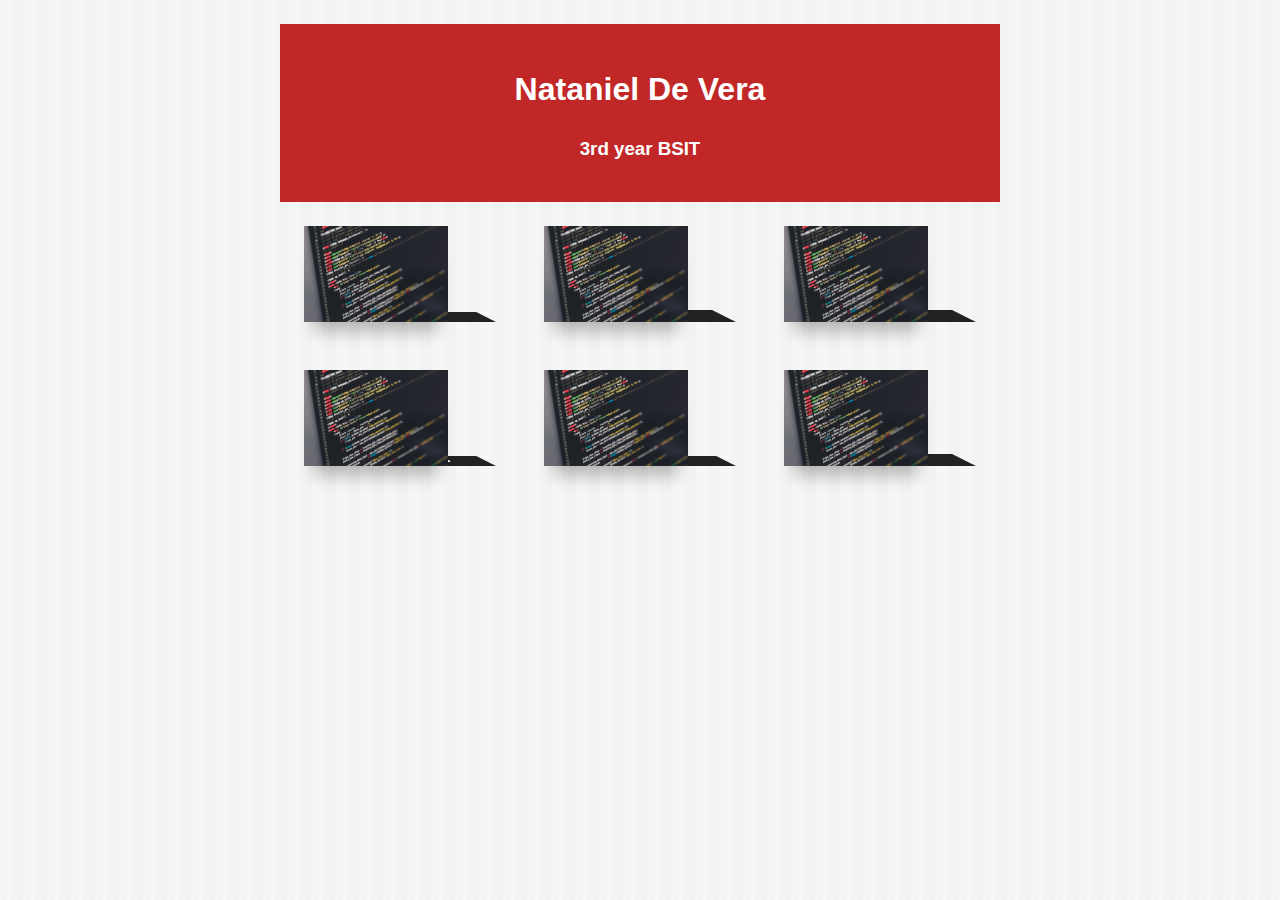
==== index.html @ cd080f91 "Add files via upload" ====
<!DOCTYPE html>
<html lang="en">
<head>
    <meta charset="UTF-8">
    <meta name="viewport" content="width=device-width, initial-scale=1.0">
    <title>Portfolio</title>
    <link rel="stylesheet" href="style1.css">
</head>
<body>
    <header>
        <h1>Nataniel De Vera</h1>
        <h3>3rd year BSIT</h3>
    </header>
        <figure>
            <img src="bsit.jpeg" alt="Portfolio Item">
            <figcaption>
              <h3>Image Slider</h3>
              <a href="image/index.html.html">VIEW PROJECT</a>
            </figcaption>
        </figure>
      
        <figure>
            <img src="bsit.jpeg" alt="Portfolio Item">
            <figcaption>
              <h3>Registration Form</h3>
              <a href="registration/reg.html">VIEW PROJECT</a>
            </figcaption>
        </figure>

        <figure>
            <img src="bsit.jpeg" alt="Portfolio Item">
            <figcaption>
              <h3>Product Incomers</h3>
              <a href="product/index.html">VIEW PROJECT</a>
            </figcaption>
        </figure>

        <figure>
            <img src="bsit.jpeg" alt="Portfolio Item">
            <figcaption>
              <h3>Figma (Phone)</h3>
              <a href="https://l.facebook.com/l.php?u=https%3A%2F%2Fwww.figma.com%2Fproto%2FfuYsG9BtIiQW9MOfZvrbEr%2FUntitled%3Fpage-id%3D0%253A1%26node-id%3D1-2%26viewport%3D526%252C365%252C0.33%26t%3DRwUwCtCyBcrgNMZr-1%26scaling%3Dmin-zoom%26fbclid%3DIwZXh0bgNhZW0CMTAAAR1x1z3_kU-xEDYcUvO4x_en4evRI3SrwPaEvO-NxndwAAFnM9nsDHsNa38_aem_AdG173OeBI0T8lDnEZ8_WL55BV4t0lmaFsn5EDCFgVn_76l_Tz4v5XVwFR94S-_zIuS9_1k3FfHksL_EQAMVqrdy&h=AT1Ms99MBTTLM8tqzkKf6k0FppmCNNys4BhFFgVhj9wLspcgSemRlVYd6BF3gYuXLFqLicF2Ye_IHjlVCoj1a3IBONMzFLjCCBME_J_iRZwQsNxc2-9mX-zcyj8IcrHQQmXjbkNdZv95pm_zziPVPw">VIEW PROJECT</a>
            </figcaption>
        </figure>

        <figure>
            <img src="bsit.jpeg" alt="Portfolio Item">
            <figcaption>
              <h3>Figma (Tablet)</h3>
              <a href="https://l.facebook.com/l.php?u=https%3A%2F%2Fwww.figma.com%2Fproto%2FLY5sBF2JHeb0YeMdyEAmvQ%2FUntitled%3Fnode-id%3D1-2%26t%3DWrkwCKkbfBj30Jg6-1%26scaling%3Dscale-down%26page-id%3D0%253A1%26starting-point-node-id%3D1%253A2%26fbclid%3DIwZXh0bgNhZW0CMTAAAR2-ZdNtLky8SQ_oHTWIs7-dKSJK3-dG4iD6jKe9wPhfp99pbtTJmwJgziY_aem_AdGN5mc9h3Yc7EKAs8T2X0Mpj9Fg2S3oHXxbqtB9RtksoUYz68G7-_JQ5ABlII15JzGFsQ-r-MVj-H0lQMiKDUuX&h=AT1Ms99MBTTLM8tqzkKf6k0FppmCNNys4BhFFgVhj9wLspcgSemRlVYd6BF3gYuXLFqLicF2Ye_IHjlVCoj1a3IBONMzFLjCCBME_J_iRZwQsNxc2-9mX-zcyj8IcrHQQmXjbkNdZv95pm_zziPVPw">VIEW PROJECT</a>
            </figcaption>
        </figure>

        <figure>
            <img src="bsit.jpeg" alt="Portfolio Item">
            <figcaption>
              <h3>Figma (Desktop)</h3>
              <a href="https://l.facebook.com/l.php?u=https%3A%2F%2Fwww.figma.com%2Fproto%2FeLhxpAlcdvfn0jLLaQ9x4c%2FUntitled%3Fnode-id%3D1-3%26t%3DRJ8bwLbXgs0ZJSBg-1%26scaling%3Dscale-down%26page-id%3D0%253A1%26starting-point-node-id%3D1%253A3%26fbclid%3DIwZXh0bgNhZW0CMTAAAR0jZLZmOLJUfMXugTprrvSgU-PN50u9aoZ0-eHe3WFXkkW1l20sfJSJ2rY_aem_AdHe33UUpgXeAUeSkhMfw2niU5BZK2AB66k4jlT_g5NhsT_0mZzPKCXAafnhCXAj-ZxU3sNH9i5SmigXo-3ZXlfD&h=AT1Ms99MBTTLM8tqzkKf6k0FppmCNNys4BhFFgVhj9wLspcgSemRlVYd6BF3gYuXLFqLicF2Ye_IHjlVCoj1a3IBONMzFLjCCBME_J_iRZwQsNxc2-9mX-zcyj8IcrHQQmXjbkNdZv95pm_zziPVPw">VIEW PROJECT</a>
            </figcaption>
        </figure>
    </body>
    </html>
---- style1.css ----
body {
  background-color: #f6f6f6;
  background-image: -webkit-linear-gradient(left, hsla(0,0%,0%,0) 0%, hsla(0,0%,0%,0) 50%,
                    hsla(125, 52%, 45%, 0.015) 50%, hsla(0,0%,0%,.015) 100%),
                    -webkit-radial-gradient(hsla(0,0%,0%,.05) 10%, transparent 15%);
  background-size: 1.5em 1.5em, .5em .5em;
  font-family: sans-serif;
  font-size: 100%;
  line-height: 1.5;
  margin: 0 auto;
  padding: 1.5em;
  width: 45em;
}
figure {
  float: left;
  height: 6em;
  margin: 1.5em;
  width: 12em;
  -webkit-transform: perspective(500);
  -webkit-transform-style: preserve-3d;
  -webkit-transition: .5s;
}
figure:hover {
  -webkit-transform: perspective(500) rotateX(90deg) translateY(-3em) translateZ(3em);
}
img {
  background-color: #222;
  box-shadow: 0 20px 15px -10px hsla(0,0%,0%,.25);
  display: block;
  height: 100%;
  -webkit-transition: .5s;
}
figure:hover img {
  box-shadow: none;
}
figcaption {
  background-color: #222;
  color: #fff;
  padding: 1.5em;
  -webkit-transform: rotateX(-90deg);
  -webkit-transform-origin: 100% 0;
  -webkit-transition: .5s;
}
figure:hover figcaption {
  box-shadow: 0 20px 15px -10px hsla(0,0%,0%,.25);
}
h3 {
  font-weight: bold;
}

header {
  background-color: #c22727;
  color: white;
  padding: 20px;
  text-align: center;
}
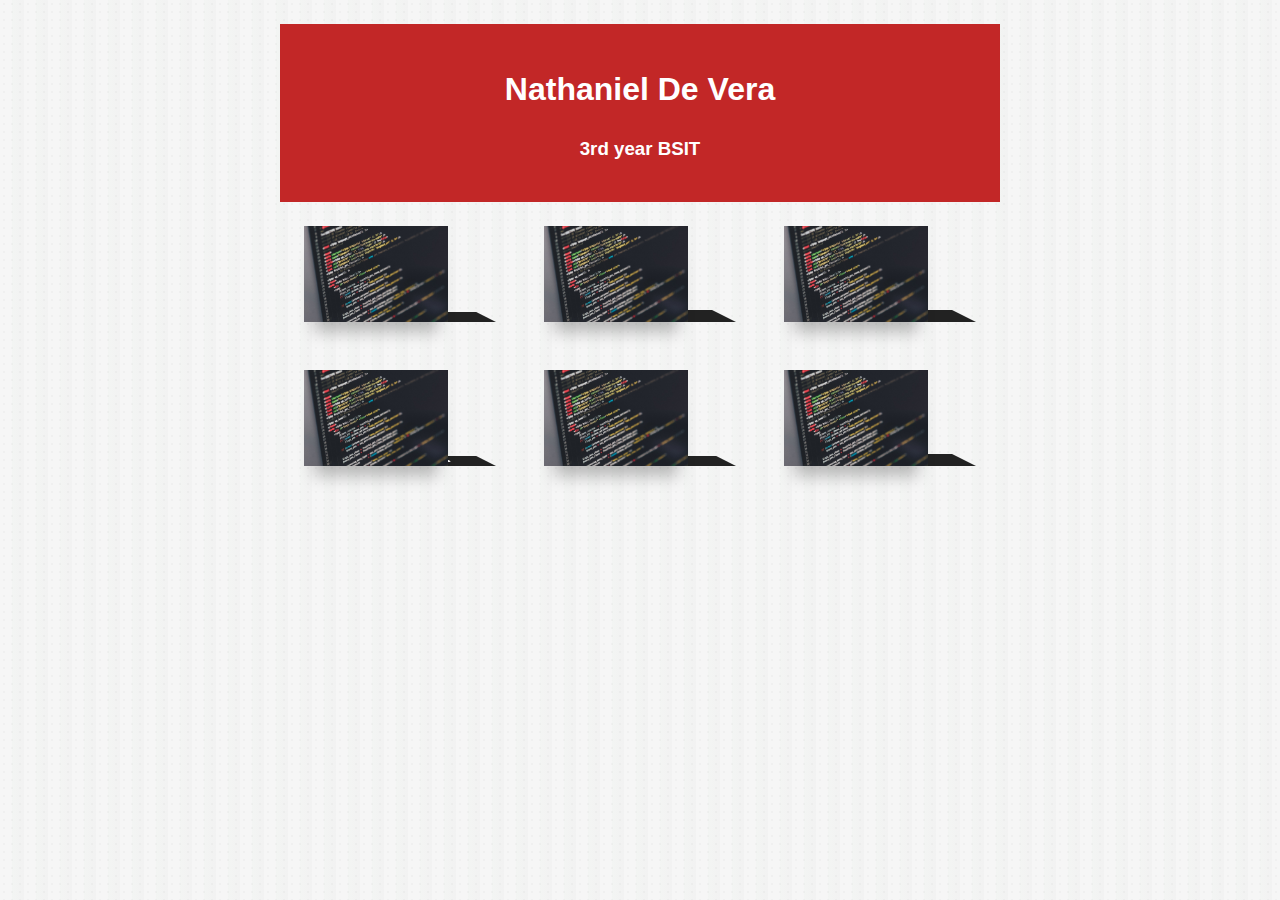
==== commit b3a6f170: "Update index.html" ====
--- a/index.html
+++ b/index.html
@@ -8,7 +8,7 @@
 </head>
 <body>
     <header>
-        <h1>Nataniel De Vera</h1>
+        <h1>Nathaniel De Vera</h1>
         <h3>3rd year BSIT</h3>
     </header>
         <figure>
@@ -59,4 +59,4 @@
             </figcaption>
         </figure>
     </body>
-    </html>+    </html>
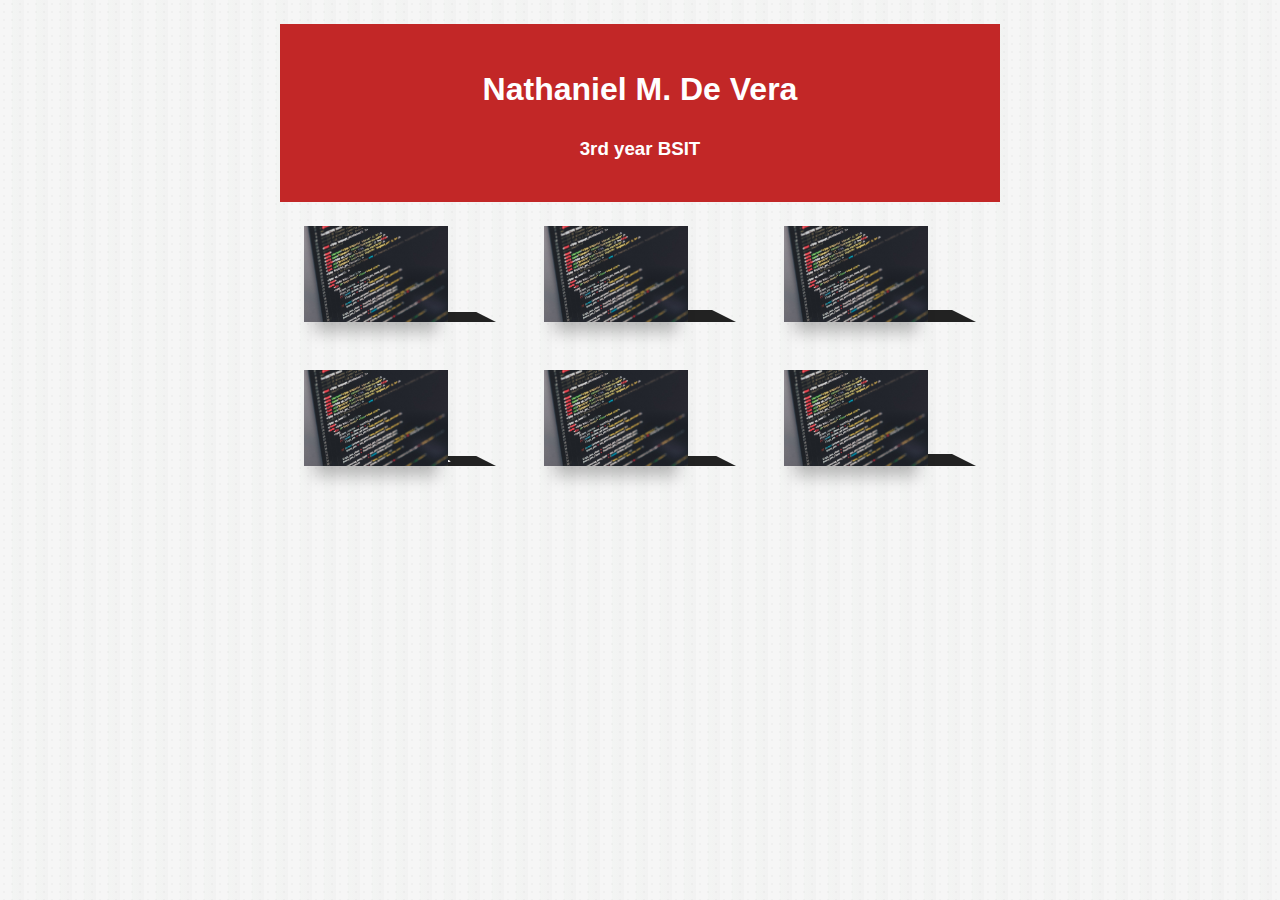
==== commit cf58d46f: "Update index.html" ====
--- a/index.html
+++ b/index.html
@@ -8,7 +8,7 @@
 </head>
 <body>
     <header>
-        <h1>Nathaniel De Vera</h1>
+        <h1>Nathaniel M. De Vera</h1>
         <h3>3rd year BSIT</h3>
     </header>
         <figure>
